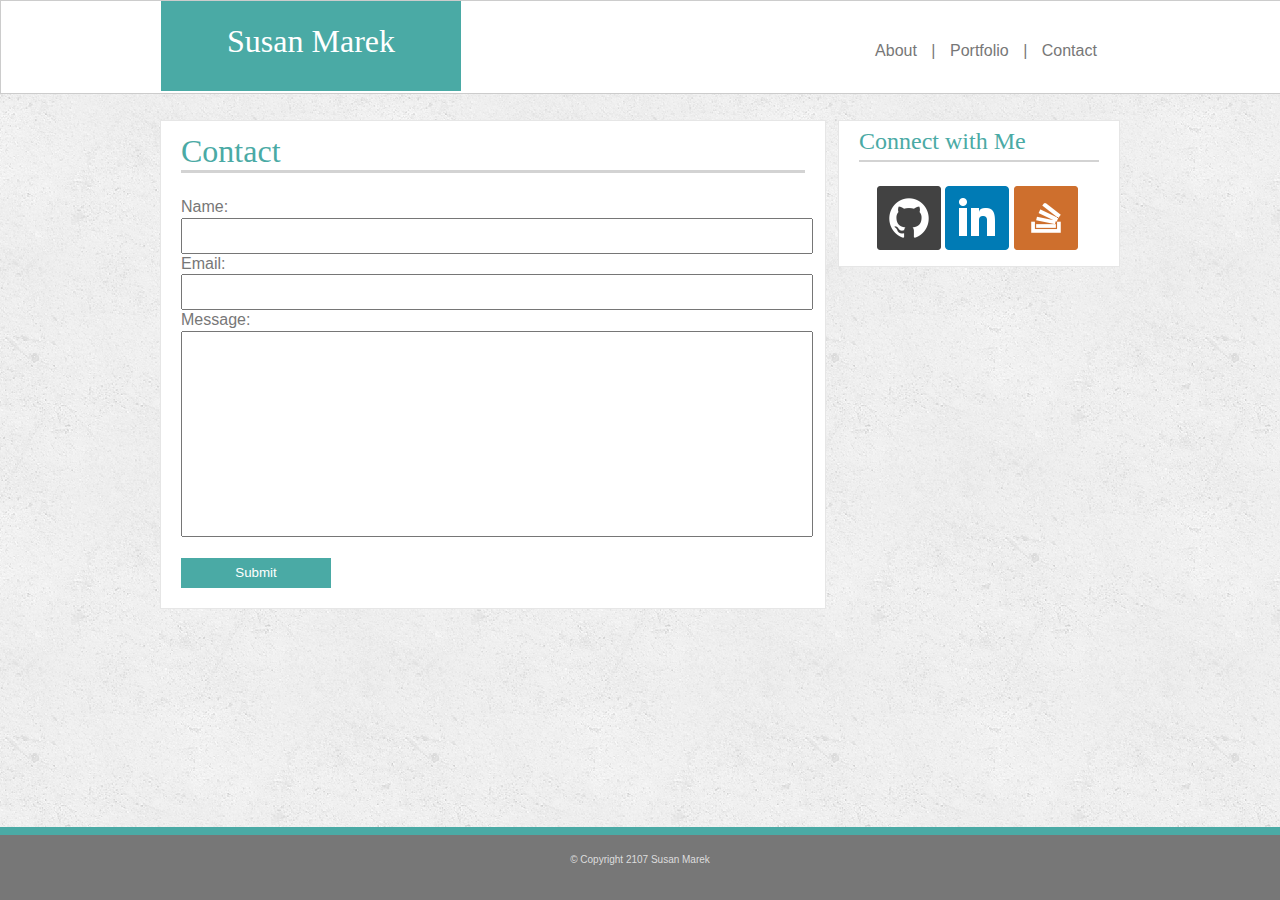
==== contact.html @ c50c1ec6 "initial commit" ====
<!DOCTYPE html>
<html lang="en-us">

<head>
	<meta name="viewport" content="width=device-width, initial-scale=1.0">
  <meta charset="UTF-8">
  <title>contact</title>
   <link rel="stylesheet" type="text/css" href="assets/css/reset.css">
  <link rel="stylesheet" type="text/css" href="assets/css/style.css">

</head>
<body>
	<div class="headerspace">
		<div class="contentspace">
		<h1 id="marek">Susan Marek</h1>

		<div id="links">
			<a href="index.html">About |</a>
			<a href="portfolio.html">Portfolio |</a>
			<a href="contact.html">Contact</a>
		</div>
		</div>
	</div>


	<div class="contentspace">

		<div class="about">

			<h1>Contact</h1>

			<hr size="3" color="lightgray">


			<form>
				Name:<br>
				<input id="formfields1" name="firstname" >
  				<br>
  				Email:<br>
  				<input id="formfields1" name="email">
  				<br>
				Message:<br>
  				<input id="formfields2" name="message">
				<br>
  				<br>
  				<input id="button" type="submit" value="Submit">
			</form> 
		</div>
		<div class="sidebar">

			<h2>Connect with Me</h2>
			<hr size="2" color="lightgray">
			<a href="https://github.com/">&nbsp &nbsp
			<img src="assets/images/githubicon.png" alt="Github" width="64" height="64">
			</a>

			<a href="https://www.linkedin.com/in/susan-marek-410b9414b/">
			<img src="assets/images/linkedinicon.png" alt="Linked In" width="64" height="64">
			</a>

			<a href="https://stackoverflow.com/">
			<img src="assets/images/stackicon.png" alt="Stack Overflow" width="64" height="64">
			</a>
		</div>

	</div>

	<footer>
		<p>&copy; Copyright 2107  Susan Marek</p>
	</footer>
</body>
</html>
---- assets/css/style.css ----
body {
  padding: 0;
  margin: 0 auto;
  font-family: 'Arial', 'Helvetica Neue', Helvetica, sans-serif;
  font-size: 16px;
  line-height: 130%;
  color: #777777;
  background-image: url("../images/concrete.png");
}

.contentspace {
	width: 960px;
	margin: 0 auto;
}


.headerspace {
	position:fixed;
    height:92px;
    background:#ffffff;
    border:1px solid #CCC;
    width:100%;
    margin:0px auto;
    top: 0px;
    z-index: 5;
}

#links {float: right; 
	width: 270px;
	height: 50px;
  background: #ffffff;
  text-align: center;
	padding-top: 20px;
	margin-top: 20px;
  word-spacing: 10px;
}

a {text-decoration: none;
  color: #777777;
}
p {overflow-wrap: auto;
  }

.sidebar { 
	float: right; 
	width: 25%;
  	margin: 120px 0px 100px 0px;
  	background: #ffffff;
  	padding:10px 20px 10px 20px;
    border:1px solid #e6e6e6;
  
  }

#marek {
	float:left;
	height: 60px;
	width: 300px;
	color: #ffffff;
	background-color: #4aaaa5;
	text-align: center;
	padding-top: 30px;
	margin:0px 0px 0px 0px;
}

h1 {
	font-family: 'Georgia', Times, Times New Roman, serif;
	color: #4aaaa5;
  font-size: 32px;
}

h2 {
	font-family: 'Georgia', Times, Times New Roman, serif;
	color: #4aaaa5;
  font-size: 24px;
}	



.about {
	 float: left;
  	width: 65%;
  	margin: 120px 0px 90px 0px;
  	background: #ffffff;
  	padding:20px 20px 20px 20px;
    border:1px solid #e6e6e6;
    display:block;
    overflow:auto;
}

#self {
	float:left;
	padding: 0px 20px 20px 0px;
}

hr {margin-top: 0.5em;
    margin-bottom: 1.5em;
	}




footer { 
  z-index: 10;
  position: fixed;
  text-align: center;
  bottom: 0;
  left: 0;
  height: 50px;
  background-color: #777777;
  width: 100%;
  color: #dddddd;
  border-top-width: 8px;
  border-top-style: solid;
  border-top-color: #4aaaa5;
  font-size: 10px;
  padding-top: 15px;

}

#formfields1 {
  height:30px;
  width: 100%;
}
#formfields2 {
  height:200px;
  width: 100%;
}

#button {
  height:30px;
  width: 150px;
  background-color: #4aaaa5;
  color: #ffffff;
  border:0px;
}
.box {
  float: left;
  width: 250px;
  height: 200px;
  margin: 15px;
}

.relative {position:relative;}

.boxgrid {
  width:570px;
  margin:30px;
}

.photolabel {position: relative;
    z-index: 2;
    top: -100px;
    left: 0px;
    color: #ffffff;
    height:40px;
    width: 250px;
    background-color: #4aaaa5;
    text-align: center;
    padding-top: 15px;
    font-family: 'Georgia', Times, Times New Roman, serif;
  }

/*  Media Queries*/

@media screen and (max-width: 980px) {
    body {width: 100%;}
  
    }



@media screen and (max-width: 768px) {
    /*body {width:768px;}*/
    .about {width: 100%;
            margin: 120px 20px 90px 20px;
            }

    .sidebar {width: 100%;
              float:left;
              margin: 0px 20px 90px 20px;}
    .contentspace {width: 100%;}
    }


@media screen and (max-width: 640px) {
    .about {width: 100%;
          margin: 60px 0px 90px 10px;
          float:left;}
    .sidebar {width: 100%;
              margin:0px 0px 90px 10px;
              float:left;}
    #marek {text-align: center;
      width: 100%;}
    #links {text-align: center;
      width: 100%;
            z-index: 5;
            margin-top: 0px}
    .box {
          width: 250px;
          height: 200px;
          margin: 10px 0px 0px 100px;}

    .boxgrid {
          width:300px;
          margin:10px;
         }
  
    .headerspace {position: static;}

  }
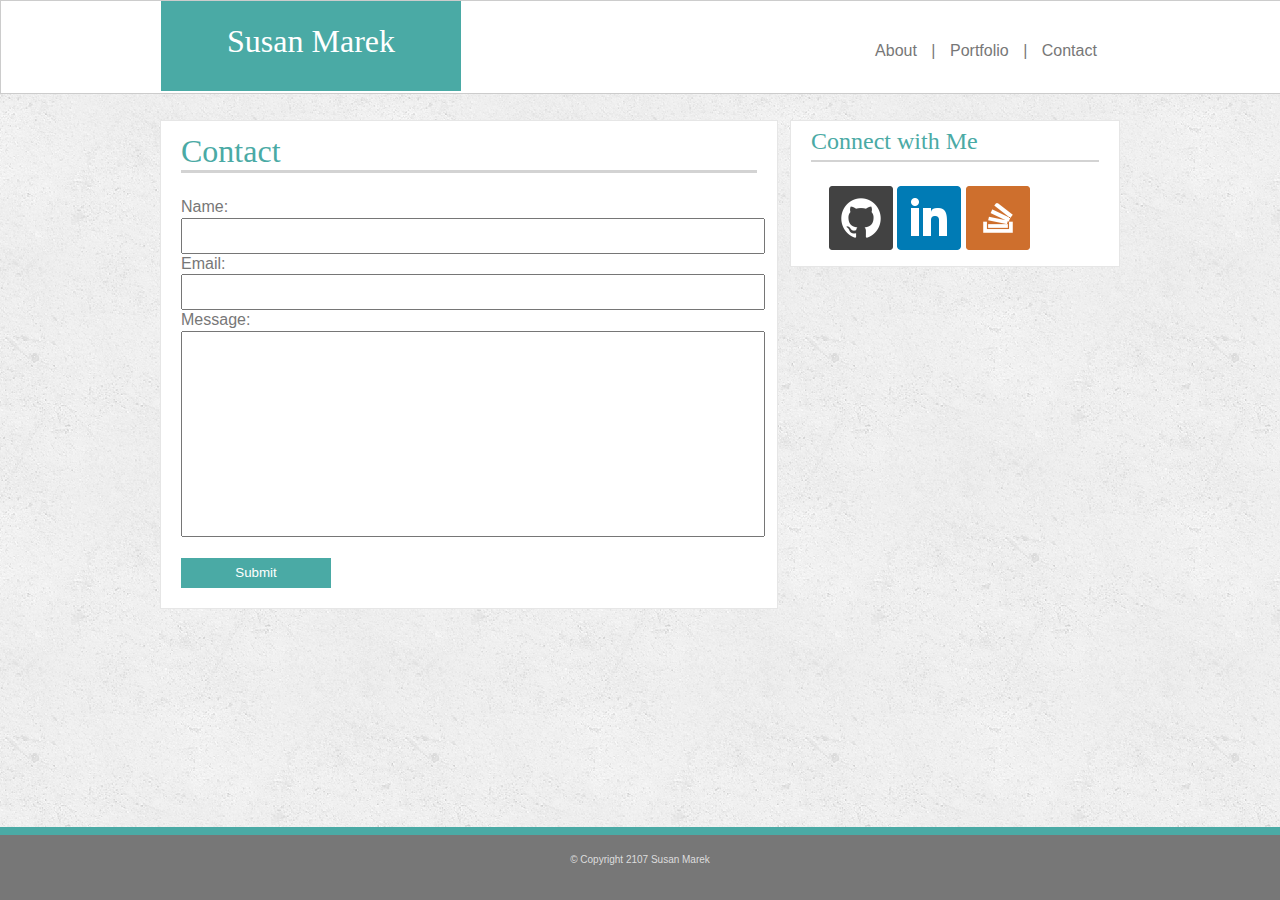
==== commit 57e4fda2: "css updates" ====
--- a/contact.html
+++ b/contact.html
@@ -3,10 +3,10 @@
 
 <head>
 	<meta name="viewport" content="width=device-width, initial-scale=1.0">
-  <meta charset="UTF-8">
-  <title>contact</title>
-   <link rel="stylesheet" type="text/css" href="assets/css/reset.css">
-  <link rel="stylesheet" type="text/css" href="assets/css/style.css">
+  	<meta charset="UTF-8">
+  	<title>contact</title>
+   	<link rel="stylesheet" type="text/css" href="assets/css/reset.css">
+  	<link rel="stylesheet" type="text/css" href="assets/css/style.css">
 
 </head>
 <body>
--- a/assets/css/style.css
+++ b/assets/css/style.css
@@ -1,51 +1,52 @@
-
-
-body {
-  padding: 0;
-  margin: 0 auto;
-  font-family: 'Arial', 'Helvetica Neue', Helvetica, sans-serif;
-  font-size: 16px;
-  line-height: 130%;
-  color: #777777;
-  background-image: url("../images/concrete.png");
+/*Common to all pages*/
+
+body {width: 100%;
+    padding: 0;
+    margin: 0 auto;
+    font-family: 'Arial', 'Helvetica Neue', Helvetica, sans-serif;
+    font-size: 16px;
+    line-height: 130%;
+    color: #777777;
+    background-image: url("../images/concrete.png");
 }
 
 .contentspace {
-	width: 960px;
-	margin: 0 auto;
+  	width: 960px;
+  	margin: 0 auto;
 }
 
 
 .headerspace {
-	position:fixed;
+	  position:fixed;
     height:92px;
     background:#ffffff;
     border:1px solid #CCC;
     width:100%;
-    margin:0px auto;
+    margin:0 auto;
     top: 0px;
     z-index: 5;
 }
 
 #links {float: right; 
-	width: 270px;
-	height: 50px;
-  background: #ffffff;
-  text-align: center;
-	padding-top: 20px;
-	margin-top: 20px;
-  word-spacing: 10px;
+  	width: 270px;
+  	height: 50px;
+    background: #ffffff;
+    text-align: center;
+  	padding-top: 20px;
+  	margin-top: 20px;
+    word-spacing: 10px;
 }
 
 a {text-decoration: none;
-  color: #777777;
-}
+    color: #777777;
+}
+
 p {overflow-wrap: auto;
-  }
+}
 
 .sidebar { 
-	float: right; 
-	width: 25%;
+  	float: right; 
+  	width: 30%;
   	margin: 120px 0px 100px 0px;
   	background: #ffffff;
   	padding:10px 20px 10px 20px;
@@ -54,33 +55,60 @@
   }
 
 #marek {
-	float:left;
-	height: 60px;
-	width: 300px;
-	color: #ffffff;
-	background-color: #4aaaa5;
-	text-align: center;
-	padding-top: 30px;
-	margin:0px 0px 0px 0px;
+  	float:left;
+  	height: 60px;
+  	width: 300px;
+  	color: #ffffff;
+  	background-color: #4aaaa5;
+  	text-align: center;
+  	padding-top: 30px;
+  	margin:0px 0px 0px 0px;
 }
 
 h1 {
-	font-family: 'Georgia', Times, Times New Roman, serif;
-	color: #4aaaa5;
-  font-size: 32px;
+  	font-family: 'Georgia', Times, Times New Roman, serif;
+  	color: #4aaaa5;
+    font-size: 32px;
 }
 
 h2 {
-	font-family: 'Georgia', Times, Times New Roman, serif;
-	color: #4aaaa5;
-  font-size: 24px;
+  	font-family: 'Georgia', Times, Times New Roman, serif;
+  	color: #4aaaa5;
+    font-size: 24px;
 }	
 
 
+hr {margin-top: 0.5em;
+    margin-bottom: 1.5em;
+}
+
+
+
+
+footer { 
+    z-index: 10;
+    position: fixed;
+    text-align: center;
+    bottom: 0;
+    left: 0;
+    height: 50px;
+    background-color: #777777;
+    width: 100%;
+    color: #dddddd;
+    border-top-width: 8px;
+    border-top-style: solid;
+    border-top-color: #4aaaa5;
+    font-size: 10px;
+    padding-top: 15px;
+
+}
+
+
+/*About specific css*/
 
 .about {
-	 float: left;
-  	width: 65%;
+	  float: left;
+  	width: 60%;
   	margin: 120px 0px 90px 0px;
   	background: #ffffff;
   	padding:20px 20px 20px 20px;
@@ -90,123 +118,117 @@
 }
 
 #self {
-	float:left;
-	padding: 0px 20px 20px 0px;
-}
-
-hr {margin-top: 0.5em;
-    margin-bottom: 1.5em;
-	}
-
-
-
-
-footer { 
-  z-index: 10;
-  position: fixed;
-  text-align: center;
-  bottom: 0;
-  left: 0;
-  height: 50px;
-  background-color: #777777;
-  width: 100%;
-  color: #dddddd;
-  border-top-width: 8px;
-  border-top-style: solid;
-  border-top-color: #4aaaa5;
-  font-size: 10px;
-  padding-top: 15px;
-
-}
+  	float:left;
+  	padding: 0px 20px 20px 0px;
+}
+
+
+
+/*Contact specific css*/
 
 #formfields1 {
-  height:30px;
-  width: 100%;
+    height:30px;
+    width: 100%;
 }
 #formfields2 {
-  height:200px;
-  width: 100%;
+    height:200px;
+    width: 100%;
 }
 
 #button {
-  height:30px;
-  width: 150px;
-  background-color: #4aaaa5;
-  color: #ffffff;
-  border:0px;
-}
+    height:30px;
+    width: 150px;
+    background-color: #4aaaa5;
+    color: #ffffff;
+    border:0px;
+}
+/*Portfolio specific css*/
 .box {
-  float: left;
-  width: 250px;
-  height: 200px;
-  margin: 15px;
+    float: left;
+    width: 250px;
+    height: 200px;
+    margin: 3%;
 }
 
 .relative {position:relative;}
 
 .boxgrid {
-  width:570px;
-  margin:30px;
+    width:570px;
 }
 
 .photolabel {position: relative;
-    z-index: 2;
-    top: -100px;
-    left: 0px;
-    color: #ffffff;
-    height:40px;
-    width: 250px;
-    background-color: #4aaaa5;
-    text-align: center;
-    padding-top: 15px;
-    font-family: 'Georgia', Times, Times New Roman, serif;
+      z-index: 2;
+      top: -100px;
+      left: 0px;
+      color: #ffffff;
+      height:40px;
+      width: 250px;
+      background-color: #4aaaa5;
+      text-align: center;
+      padding-top: 15px;
+      font-family: 'Georgia', Times, Times New Roman, serif;
   }
 
 /*  Media Queries*/
 
 @media screen and (max-width: 980px) {
     body {width: 100%;}
+    }
+
+
+
+@media screen and (max-width: 768px) {
+    body {width:100%;}
   
-    }
-
-
-
-@media screen and (max-width: 768px) {
-    /*body {width:768px;}*/
-    .about {width: 100%;
-            margin: 120px 20px 90px 20px;
-            }
-
-    .sidebar {width: 100%;
+    .about {width: 85%;
+            margin:20% 5% 10% 5%;}
+
+    .sidebar {width: 85%;
               float:left;
-              margin: 0px 20px 90px 20px;}
+              margin: 0% 5% 20% 5%;}
     .contentspace {width: 100%;}
-    }
+    
+/*
+    .boxgrid {
+    width:75%;
+    margin:3%;}
+}
+*/
 
 
 @media screen and (max-width: 640px) {
-    .about {width: 100%;
-          margin: 60px 0px 90px 10px;
-          float:left;}
-    .sidebar {width: 100%;
-              margin:0px 0px 90px 10px;
+    .about {width: 85%;
+          margin: 10% 5% 10% 5%;
+          }
+    #self {
+          display: block;
+          margin: auto;
+          width: 75%;
+          height:75%;
+          float: none;
+          }
+    .sidebar {width: 85%;
+              margin:0% 5% 20% 5%;
               float:left;}
-    #marek {text-align: center;
-      width: 100%;}
-    #links {text-align: center;
-      width: 100%;
-            z-index: 5;
-            margin-top: 0px}
-    .box {
-          width: 250px;
-          height: 200px;
-          margin: 10px 0px 0px 100px;}
-
-    .boxgrid {
-          width:300px;
-          margin:10px;
-         }
+    .headerspace {position: static;
+              width:100%;
+              margin: 0 auto;
+              border: none;
+              }
+    .contentspace { width:100%;
+              margin:0 auto;}
+
+
+    #marek {width: 100%;}
+    #links {width: 100%;
+            margin-top: 0%;
+            margin-bottom: 1%;}
+
+    .boxgrid {width: 60%;
+          margin: 0 auto;}
+
+    body {width: 100%;
+          margin:0 auto;}
   
-    .headerspace {position: static;}
 
   }
